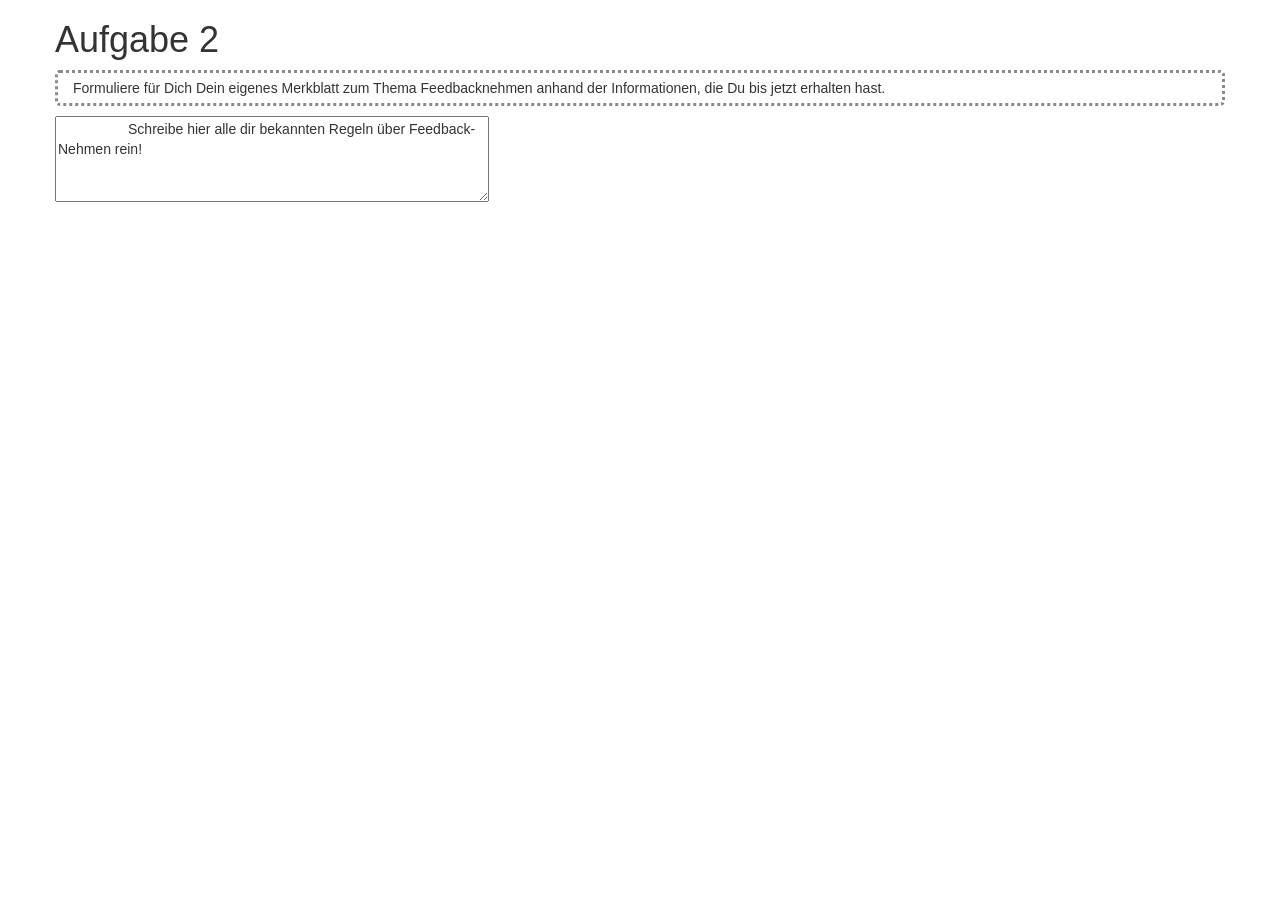
==== app/FN-Aufgabe2.html @ 710790dc "Aufgabe 2 und 3 Grundriss FN hinzugefügt" ====
<!DOCTYPE html>
<html>
<head>
    <meta charset="utf-8">
    <meta http-equiv="X-UA-Compatible" content="IE=edge">
    <meta name="viewport" content="width=device-width, initial-scale=1">
    <!-- The above 3 meta tags *must* come first in the head; any other head content must come *after* these tags -->
    <meta name="description" content="">
    <meta name="author" content="">
    <!--<link rel="icon" href="../../favicon.ico">-->

    <title>Feedback. Mehr Konzept. Mehr Erfolg</title>

    <!-- Bootstrap core CSS -->
    <link href="css/bootstrap.min.css" rel="stylesheet">
    <link href="css/style.css" rel="stylesheet">
  
  </head>

  <body>

    <div class="container">

      <!-- Verwendet Reihen, um Ideenblöcke zu ordnen -->
      <div class="row">
        <h1> Aufgabe 2 </h1>
        <main>
          <p class="dotted">
          Formuliere für Dich Dein eigenes Merkblatt zum Thema Feedbacknehmen anhand der Informationen, die Du bis jetzt erhalten hast.
		  </p>
        </main>

		  <textarea rows="4" cols="50">
		  Schreibe hier alle dir bekannten Regeln über Feedback-Nehmen rein!
		  </textarea>

  </body>
</html>
---- app/css/style.css ----
.jumbotron {
	width:100%; 
	text-align:left; 
	padding-bottom:50px; 
	margin:0;}

p {
    display: block;
}

.kursiv {
	font-style: italic;
}

.blass {
	color: #a28e8e;
}

.dotted {
	border-color: #8A8A8A;
	border-style: dotted;
	box-sizing: border-box;
	padding:5px 15px; 
	width:100%; 
	text-align:justify; 
	border-radius: 5px;
}

.img-circle {
	border: 2px solid #c7b89e;
	
}

.rechts {
	float:right;
	margin-right:50px;
	top: 50px
	width: 15%;
	height: auto;
	vertical-align: text-bottom;
}

.imgFG {
	display: block;
    max-width: 80%;
    height: auto;

}

/**
 * Feedbackseite
 */

/* Durch Flexboxen könnt ihr div Elemente auch
 in der Reihe anordnen:
 https://css-tricks.com/snippets/css/a-guide-to-flexbox/;
*/
.feedback {
	display: flex;
	flex-direction: row;
}

/* Mit der Prozentangabe sagt ihr, wie breit diese Element
   in Ratio zur Bildschirmbreite sein soll */
#feedback-image {
	width: 20%;
}

#feedback-content {
	width: 80%;
}
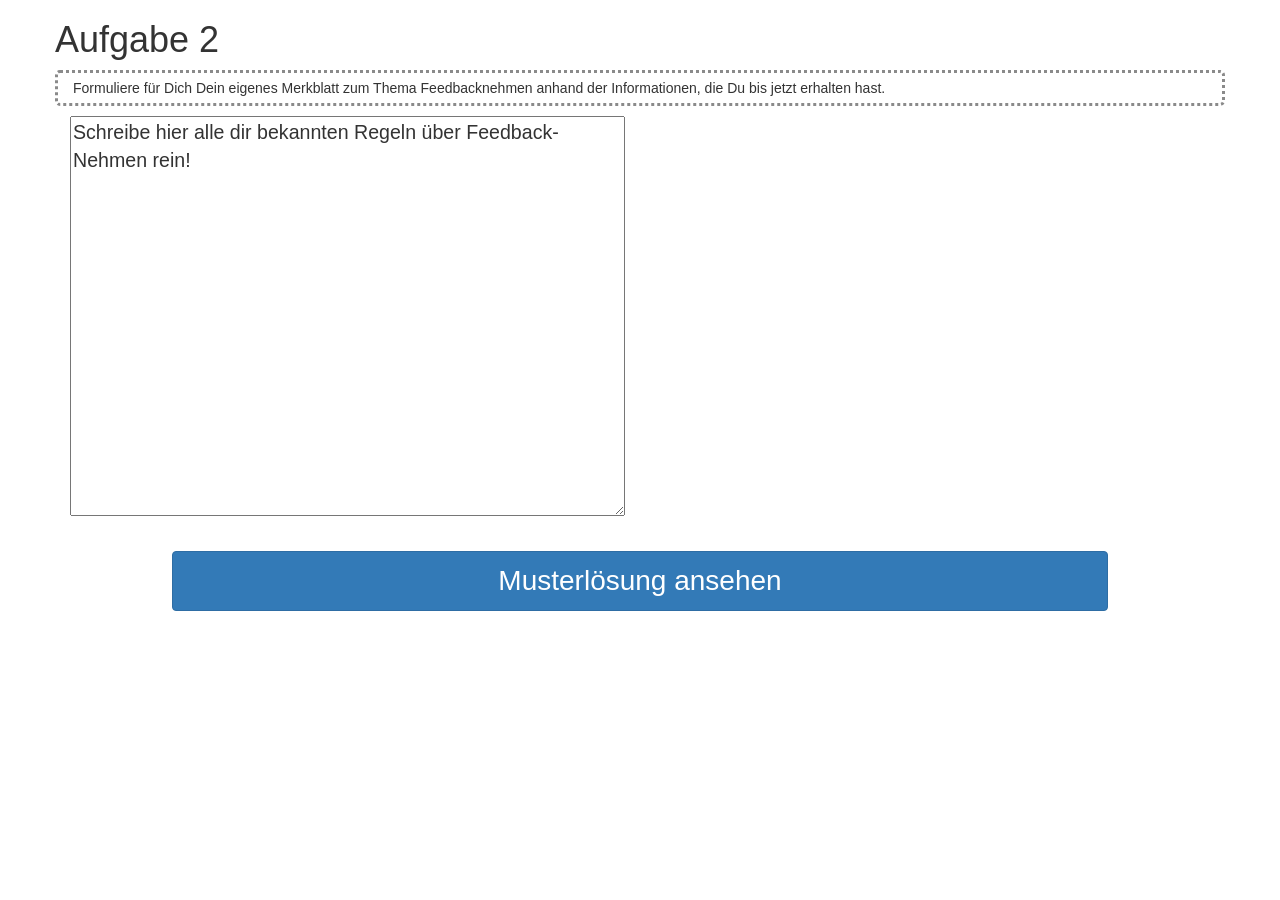
==== commit 8baa5c25: "feat: enable interactive worked example in second task (aufgabe2) Durch einen Buttonklick wird die M" ====
--- a/app/FN-Aufgabe2.html
+++ b/app/FN-Aufgabe2.html
@@ -14,25 +14,40 @@
     <!-- Bootstrap core CSS -->
     <link href="css/bootstrap.min.css" rel="stylesheet">
     <link href="css/style.css" rel="stylesheet">
-  
+
   </head>
 
   <body>
 
-    <div class="container">
+    <div class="container" id="fn-aufgabe2">
 
       <!-- Verwendet Reihen, um Ideenblöcke zu ordnen -->
+      <div class="row" >
+        <h1> Aufgabe 2 </h1>
+        <p class="dotted">Formuliere für Dich Dein eigenes Merkblatt zum Thema Feedbacknehmen anhand der Informationen, die Du bis jetzt erhalten hast.</p>
+      </div>
+
       <div class="row">
-        <h1> Aufgabe 2 </h1>
-        <main>
-          <p class="dotted">
-          Formuliere für Dich Dein eigenes Merkblatt zum Thema Feedbacknehmen anhand der Informationen, die Du bis jetzt erhalten hast.
-		  </p>
-        </main>
+        <!-- http://getbootstrap.com/css/#grid -->
+        <div class="col-md-6">
+          <textarea rows="4" cols="50">Schreibe hier alle dir bekannten Regeln über Feedback-Nehmen rein!</textarea>
+        </div>
+        <div class="col-md-6" id="fn-aufgabe2-worked-example">
+          <p>Hier steht die Best-Practice </p>
+        </div>
+      </div>
 
-		  <textarea rows="4" cols="50">
-		  Schreibe hier alle dir bekannten Regeln über Feedback-Nehmen rein!
-		  </textarea>
+      <div class="row" id="fn-aufgabe2-button-div">
+        <!-- http://getbootstrap.com/css/#buttons -->
+        <button id="fn-button" class="btn btn-primary" type="submit">Musterlösung ansehen</button>
+      </div>
+
+    <!-- Habt ihr vergessen zu schließen -->
+    </div>
+
+  <script src="js/vendor/jquery-3.1.1.min.js"></script>
+  <script src="js/vendor/jquery-migrate-1.4.1.min.js"></script>
+  <script src="js/main.js"></script>
 
   </body>
-</html>+</html>
--- a/app/css/style.css
+++ b/app/css/style.css
@@ -1,7 +1,7 @@
 .jumbotron {
-	width:100%; 
-	text-align:left; 
-	padding-bottom:50px; 
+	width:100%;
+	text-align:left;
+	padding-bottom:50px;
 	margin:0;}
 
 p {
@@ -20,15 +20,15 @@
 	border-color: #8A8A8A;
 	border-style: dotted;
 	box-sizing: border-box;
-	padding:5px 15px; 
-	width:100%; 
-	text-align:justify; 
+	padding:5px 15px;
+	width:100%;
+	text-align:justify;
 	border-radius: 5px;
 }
 
 .img-circle {
 	border: 2px solid #c7b89e;
-	
+
 }
 
 .rechts {
@@ -69,3 +69,35 @@
 #feedback-content {
 	width: 80%;
 }
+
+
+/**
+ * Feedback Nehmen
+ **/
+
+#fn-aufgabe2 textarea {
+  width: 100%;
+  height: 400px;
+  font-size: 1.4em;
+}
+
+#fn-aufgabe2-worked-example {
+  display: none;
+}
+
+#fn-aufgabe2-worked-example p {
+  font-size: 1.4em;
+}
+
+#fn-aufgabe2 button {
+  margin-top: 30px;
+  width: 80%;
+  height: 60px;
+  font-size: 2em;
+}
+
+#fn-aufgabe2-button-div {
+  text-align: center;
+}
+
+
